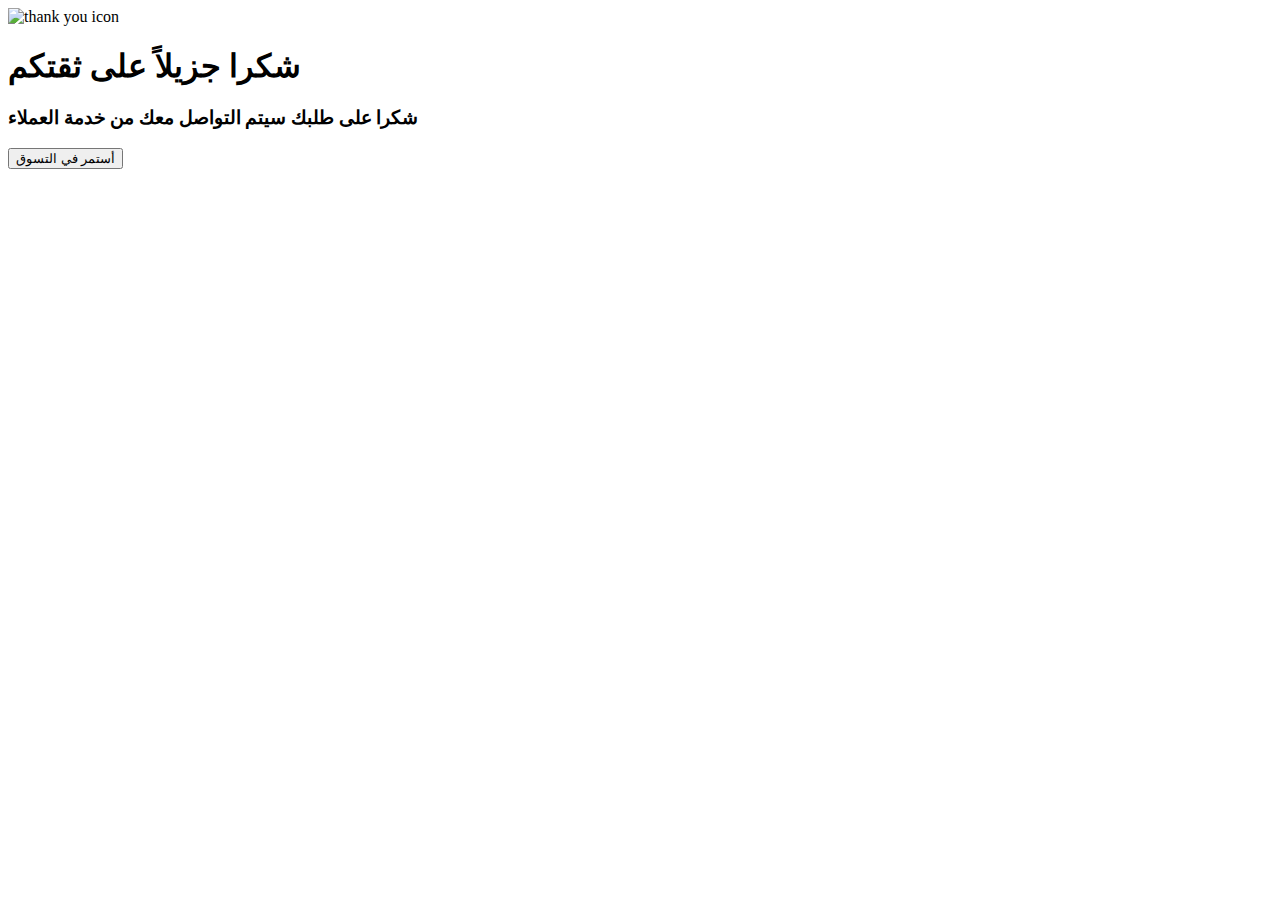
==== thankyou.html @ 900e9664 "Create thankyou.html" ====
<!DOCTYPE html>
<html lang="en">

<head>
    <meta charset="UTF-8">
    <meta http-equiv="X-UA-Compatible" content="IE=edge">
    <meta name="viewport" content="width=device-width, initial-scale=1.0">
    <title>Thank You</title>
    <!-- tab icon  -->
    <link rel="shortcut icon" type="image/x-icon" href="images/Iron icon.ico">
    <!-- normalize css Libarary reset all values -->
    <link rel="stylesheet" href="Css/normalize.css">
    <!-- Google Fonts -->
    <link rel="preconnect" href="https://fonts.googleapis.com">
    <link rel="preconnect" href="https://fonts.gstatic.com" crossorigin>
    <link href="https://fonts.googleapis.com/css2?family=Almarai:wght@300;400;700;800&display=swap" rel="stylesheet">
    <!-- main css stylesheet -->
    <link rel="stylesheet" href="Css/main-css.css">
</head>

<body class="body_tu">
    <div class="thanku">
        <img class="thankicon" src="images/thanks-msg-2.svg" alt="thank you icon">
        <h1>شكرا جزيلاً على ثقتكم</h1>
        <h3>شكرا على طلبك سيتم التواصل معك من خدمة العملاء</h3>
        <a href="Iron.html"><button>أستمر في التسوق</button></a>
    </div>
</body>

</html>
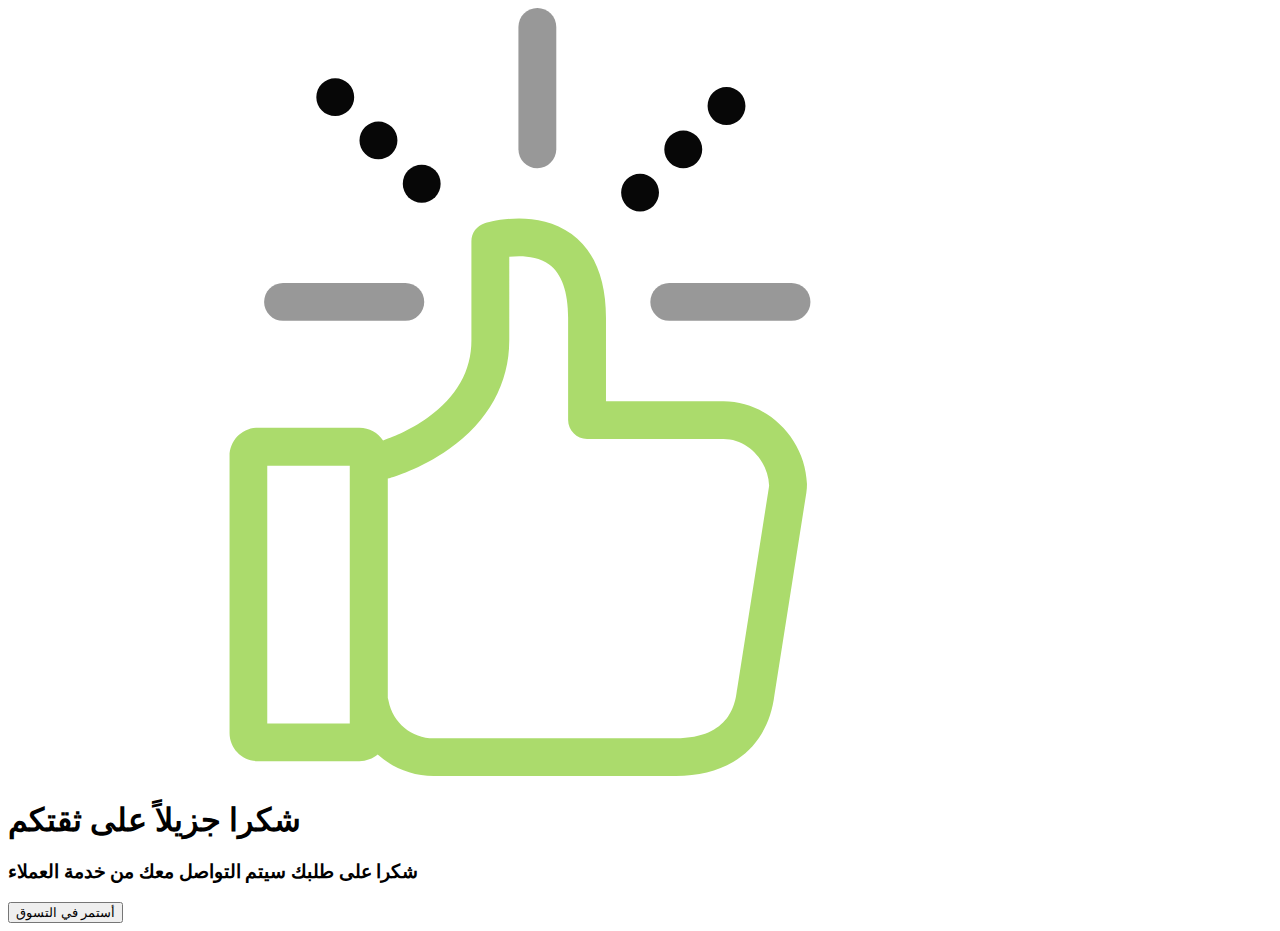
==== commit 4938bf36: "update" ====
--- a/thankyou.html
+++ b/thankyou.html
@@ -15,7 +15,7 @@
     <link rel="preconnect" href="https://fonts.gstatic.com" crossorigin>
     <link href="https://fonts.googleapis.com/css2?family=Almarai:wght@300;400;700;800&display=swap" rel="stylesheet">
     <!-- main css stylesheet -->
-    <link rel="stylesheet" href="Css/main-css.css">
+    <link rel="stylesheet" href="Css/main.css">
 </head>
 
 <body class="body_tu">
@@ -23,7 +23,7 @@
         <img class="thankicon" src="images/thanks-msg-2.svg" alt="thank you icon">
         <h1>شكرا جزيلاً على ثقتكم</h1>
         <h3>شكرا على طلبك سيتم التواصل معك من خدمة العملاء</h3>
-        <a href="Iron.html"><button>أستمر في التسوق</button></a>
+        <a href="index.html"><button>أستمر في التسوق</button></a>
     </div>
 </body>
 
